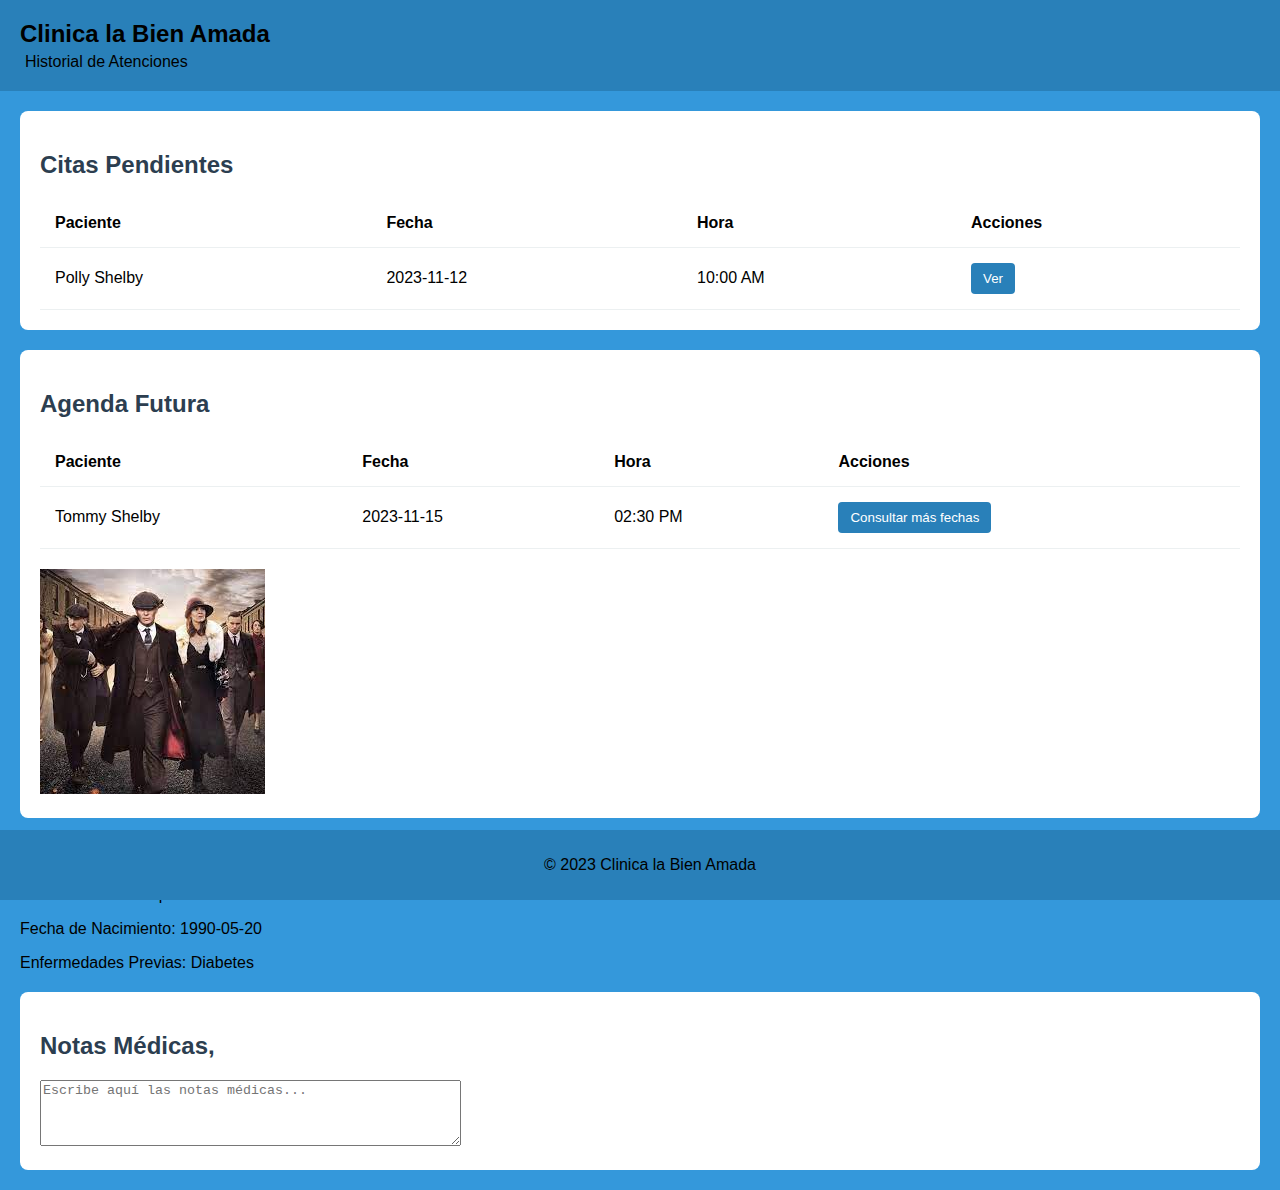
==== citas/index.html @ ed7a8bb8 "historial atenciones" ====
<!DOCTYPE html>
<html lang="es">
<head>
  <meta charset="UTF-8">
  <meta name="viewport" content="width=device-width, initial-scale=1.0">
  <title>Clinica la Bien Amada - Historial de Atenciones</title>
  <link rel="stylesheet" href="styles.css">
</head>
<body>

  <header>
    <h1>Clinica la Bien Amada</h1>
    <p>Historial de Atenciones</p>
  </header>

  <section class="white-box">
    <h2>Citas Pendientes</h2>
    <table>
      <thead>
        <tr>
          <th>Paciente</th>
          <th>Fecha</th>
          <th>Hora</th>
          <th>Acciones</th>
        </tr>
      </thead>
      <tbody>
        <!-- Aquí puedes agregar las citas pendientes -->
        <tr>
          <td>Polly Shelby</td>
          <td>2023-11-12</td>
          <td>10:00 AM</td>
          <td><button>Ver</button></td>
        </tr>
        <!-- Agrega más filas según sea necesario -->
      </tbody>
    </table>
  </section>

  <section class="white-box">
    <h2>Agenda Futura</h2>
    <table>
      <thead>
        <tr>
          <th>Paciente</th>
          <th>Fecha</th>
          <th>Hora</th>
          <th>Acciones</th>
        </tr>
      </thead>
      <tbody>
        <!-- Aquí puedes agregar la agenda futura -->
        <tr>
          <td>Tommy Shelby</td>
          <td>2023-11-15</td>
          <td>02:30 PM</td>
          <td><button>Consultar más fechas</button></td>
        </tr>
        <!-- Agrega más filas según sea necesario -->
      </tbody>
    </table>
    <img src="image.png" alt="Imagen de Agenda Futura" class="agenda-image">
  </section>

  <section class="patient-history">
    <h2>Historial Médico del Paciente</h2>
    <!-- Aquí puedes agregar la información del historial médico del paciente -->
    <p>Nombre: Juan Campos</p>
    <p>Fecha de Nacimiento: 1990-05-20</p>
    <p>Enfermedades Previas: Diabetes</p>
    <!-- Agrega más información según sea necesario -->
  </section>

  <section class="patient-notes white-box">
    <h2>Notas Médicas,</h2>
    <!-- Aquí puedes agregar las notas médicas, diagnóstico y tratamiento -->
    <textarea rows="4" cols="50" placeholder="Escribe aquí las notas médicas..."></textarea>
  </section>

  <footer>
    <p>&copy; 2023 Clinica la Bien Amada</p>
  </footer>

</body>
</html>
---- citas/styles.css ----
body {
    margin: 0;
    padding: 0;
    font-family: Arial, sans-serif;
    background-color: #3498db;
    color: #000; /* Cambiado a negro */
  }
  
  header {
    text-align: left;
    padding: 20px;
    background-color: #2980b9;
  }
  
  header h1 {
    margin: 0;
    font-size: 1.5em;
  }
  
  header p {
    margin: 5px 0 0 5px;
  }
  
  section {
    margin: 20px;
  }
  
  h2 {
    color: #2c3e50;
  }
  
  table {
    width: 100%;
    border-collapse: collapse;
    margin-top: 20px;
  }
  
  th, td {
    padding: 15px;
    text-align: left;
    border-bottom: 1px solid #ecf0f1;
  }
  
  .patient-history {
    margin-top: 20px;
  }
  
  .white-box {
    background-color: #fff;
    padding: 20px;
    border-radius: 8px;
    margin-bottom: 20px;
  }
  
  button {
    background-color: #2980b9;
    color: #fff;
    border: none;
    padding: 8px 12px;
    border-radius: 4px;
    cursor: pointer;
  }
  
  button:hover {
    background-color: #1a5276;
  }
  
  .agenda-image {
    max-width: 100%;
    height: auto;
    margin-top: 20px;
  }
  
  footer {
    text-align: center;
    padding: 10px;
    position: fixed;
    bottom: 0;
    width: 100%;
    background-color: #2980b9;
  }
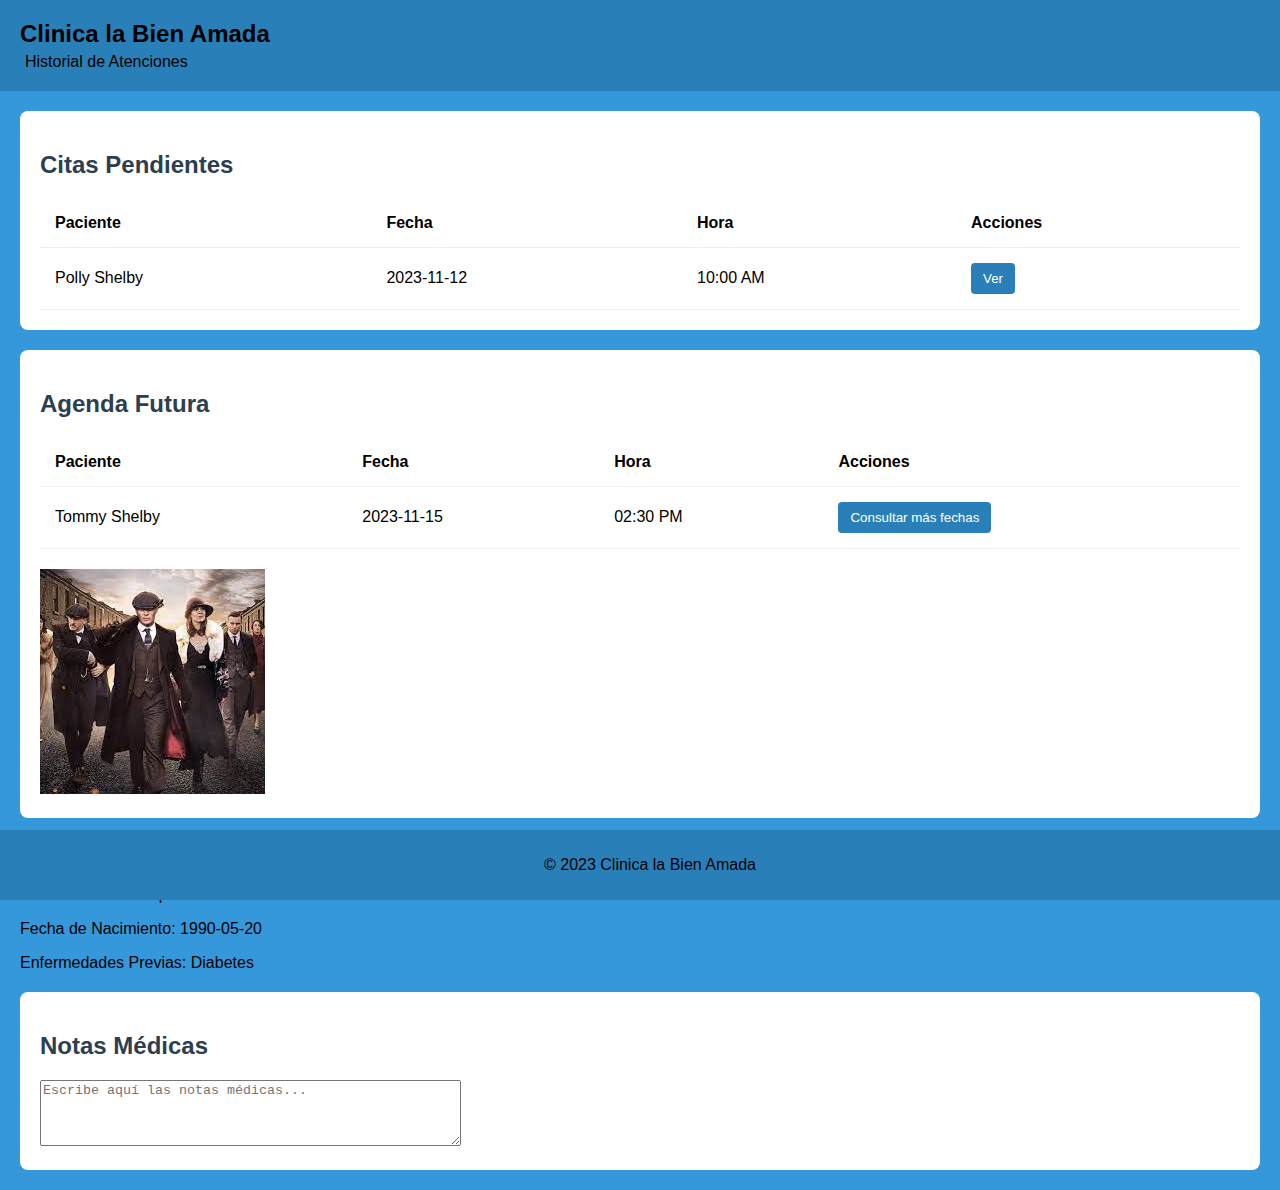
==== commit c8fbb192: "Menú principal medico" ====
--- a/citas/index.html
+++ b/citas/index.html
@@ -72,7 +72,7 @@
   </section>
 
   <section class="patient-notes white-box">
-    <h2>Notas Médicas,</h2>
+    <h2>Notas Médicas</h2>
     <!-- Aquí puedes agregar las notas médicas, diagnóstico y tratamiento -->
     <textarea rows="4" cols="50" placeholder="Escribe aquí las notas médicas..."></textarea>
   </section>
